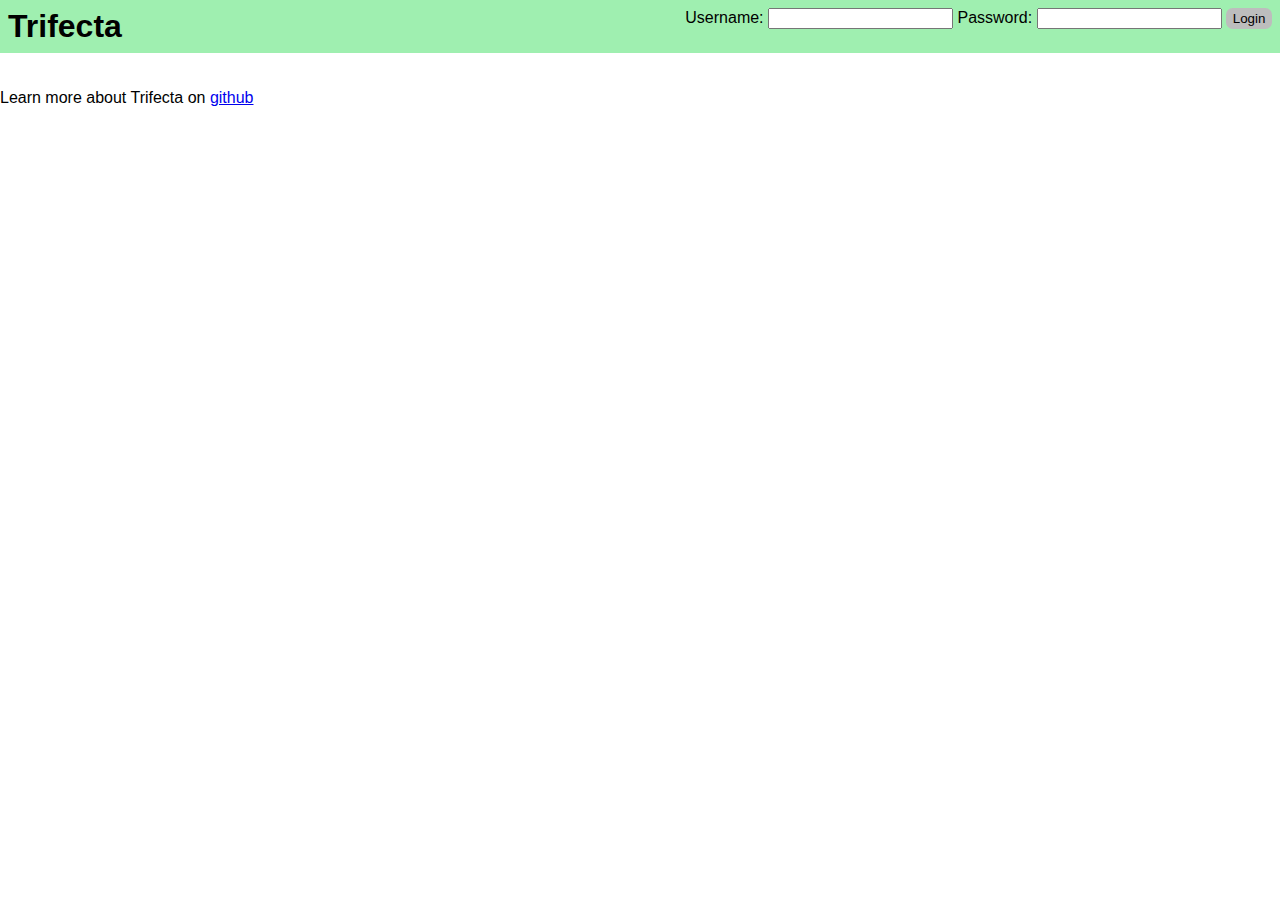
==== html/index.html @ 455ae876 "give post a 'public' checkbox for owner & admin" ====
<!doctype html>
<html>

<head>
  <title>Trifecta</title>
  <meta charset="utf-8">
  <link rel='stylesheet' href='style.css'>
  <link rel="icon" type="image/x-icon" href="trifecta.ico">
  <script defer src="logic.js"></script>
  <script defer src="alpine.min.js"></script>
</head>

<body>
  <div id="container" x-data="{
                 message2user: '', 
                 user: '', 
                 loggedon: false, 
                 images: [],
                 myimages: [],
                 postId: '',
                 postTitle: '',
                 postPublic: 0,
                 postPublicUntil: 0,
                 can_touch_post: 0,

                 get canDelImage() { return( this.loggedon && this.postid != '');},
                 get canShowImage() { return( this.images.length > 0);},
                 get showPasteImage() { return ( this.loggedon);} 
}" x-init="getLoginStatus($data);getMyImageList($data);">
    <header>
      <h1><a href="./">Trifecta</a></h1>

      <template x-if="loggedon">
        <div>
          <span>Logged in as </span><span x-text="user"></span>
          <button @click="doLogout($data)">Logout</button>
        </div>
      </template>


      <template x-if="!loggedon">
        <div>
          <form x-cloak @submit.prevent="doLogin($el, $data)">
            <label for="user">Username:</label>
            <input type="text" id="user" name="user" required>

            <label for="password">Password:</label>
            <input type="password" id="password" name="password" required>

            <button type="submit">Login</button>
          </form>
        </div>
      </template>
    </header>

    <div id="content">
      <div id="userfeedback">
        <span x-text="message2user"></span>
      </div>


      <div id="posts">
        <template x-if="can_touch_post">
          <div>
            <input class="postTitle" x-model="postTitle" placeholder="Give your post a title" @keyup="doSetPostTitle($data, $el)">
            <label for="publicCB">Public:</label>
            <input name="publicCB" @click.prevent="doChangePublic($data, postId, $el)" type="checkbox"
                             x-bind:checked="postPublic" />
          </div>
        </template>
        <template x-if="!can_touch_post">
          <h2 class="postTitle" x-text="postTitle" ></h2>
        </template>

        <template x-show="canShowImage" x-for="g in images">
          <div>
            <a x-bind:href="'i/'+g.id" ><img x-cloak x-bind:alt="g.caption" x-bind:src="'i/'+g.id"></a>
            <div class="imagecontrols">
              <template x-if="can_touch_post">
                <textarea class="imageCaption" x-model="g.caption" placeholder="Give your image a caption" rows="4" cols="70" @keyup="processCaptionKey($data, $el, $event, g.id)"></textarea>
              </template>
              <template x-if="!can_touch_post">
                <p class="imageCaption" x-text="g.caption"></p>
              </template>

              <button @click="doDeleteImage($data, g.id)" x-show="can_touch_post">Delete image</button>
            </div>
          </div>
        </template>
      </div>

      <template x-if="showPasteImage"> 
        <div id="paste" @paste="getImageFromPaste($data, $event)"
             @drop.prevent="processDrop($data, $event)" @dragover.prevent="">
          <h2>Paste your image here</h2>
          <p>Simply paste your picture here.</p>
        </div>
      </template>
       
      <template x-if="loggedon"> 
        <div id="imagelist">
          <h2>Your images</h2>
          <div>
            <table>
              <tr>
                <th>Post</th>
                <th>Pasted on</th>
                <th>Paste ID</th>
                <th>Type</th>
                <th>Size</th>
                
                <th>Until</th>
                <th>Thumbnail</th>
                <th>Public</th>
                <th>Del</th>
              </tr>
              <template x-for="g in myimages">
                <tr>
                  <td><a x-bind:href="'?p='+g.postId" x-text="g.postId"></a></td>
                  <td x-text="new Date(g.tstamp * 1000).toLocaleString()"></td>
                  <td x-text="g.id"></td>
                  <td x-text="g.content_type"></td>
                  <td x-text="g.size"></td>
                  <td x-text="if(g.publicUntilTstamp>0) return new Date(g.publicUntilTstamp * 1000).toLocaleString()">
                  </td>
                  <td><a x-bind:href="'i/'+g.id"><img loading="lazy" class="thumb" x-bind:src="'i/'+g.id"></a>
                  </td>
                  <td><input @click.prevent="doChangePublic($data, g.postId, $el)" type="checkbox"
                             x-bind:checked="g.public" />
                  </td>
                  <td class="deleteicon" @click.prevent="doDeleteImage($data, g.id).then(r => getMyImageList($data))">
                  </td>
                </tr>
              </template>
            </table>
          </div>
          <button @click="getMyImageList($data)">Refresh</button>
        </div>
      </template>
    </div>
    <footer>
      <span>Learn more about Trifecta on <a href="https://github.com/berthubert/trifecta">github</a></span>
    </footer>
  </div> <!-- id=container -- Alphine div -->
</body>

</html>
---- html/style.css ----
:root {
    --color-primary-1: #9FEFB0;
    

    --color-gray-50: #FAFAFA;
    --color-gray-100: #F5F5F5;
    --color-gray-200: #EEEEEE;
    --color-gray-300: #E0E0E0;
    --color-gray-400: #BDBDBD;
    --color-gray-500: #9E9E9E;
    --color-gray-600: #757575;
    --color-gray-700: #616161;
    --color-gray-800: #424242;
    --color-gray-900: #212121;

    --clr-primary-fg: var(--color-primary-4);
    --clr-primary-bg: #fff;
    --clr-table-header-bg: var(--color-primary-1);
    --clr-table-row-bg: var(--color-gray-200);
    --clr-table-row-even-bg: var(--color-gray-400);
    --clr-header-bg: var(--color-primary-1);
    --clr-header-text: var(--color-primary-4);

    --clr-btn-surface: var(--color-gray-400);
    --clr-btn-surface-hover: var(--color-gray-500);
    --clr-btn-surface-text: var(--color-primary-4);

    --clr-txt-error: #F00;

    --size-xxs: 0.2em;
    --size-xs: 0.5em;
    --size-s: 0.8em;
    --size-m: 1em;
    --size-l: 1.5em;
    --size-xl: 2em;
    --size-xxl: 3em;
    --rad-small: 0.5em;
}

body,
div,
header,
h1 {
    margin: 0;
    padding: 0;
    border: 0;
}

body {
    font-family: Open Sans, Roboto, sans-serif;
    color: var(--clr-primary-fg);
}

div#container {
    display: grid;
    grid-template-areas:
        "header"
        "image"
        "paste"
        "imagelist";
}

div#content {
    padding: var(--size-xs);
}

#userfeedback>span {
    font-weight: bold;
}

#paste {
    grid-area: paste;
    border-width:3px;
    border-style:dashed;
    border-color:#FF0000;
    padding: 0.5em;
}

#imagelist {
    grid-area: imagelist;
}

#image {
    grid-area: image;
    width: 95%;
    margin-left: auto;
    margin-right: auto;
}

#image>div>img {
    border: 1px solid;
    border-color: var(--color-gray-400);
    max-width: 100%;
    display: block;
    margin: auto;
}

h2:nth-child(1) {
    padding-top: 1em;
}

h1>a {
    text-decoration: none;
    color: var(--clr-header-text);
}

header {
    grid-area: header;
    background-color: var(--clr-header-bg);
    color: var(--clr-header-text);
    display: flex;
    flex-direction: row;
    padding: var(--size-xs);
}

header>div {
    margin-left: auto;
}

table {
    border: 1px solid var(--clr-primary-fg);
    border-collapse: collapse;
}

th,
td {
    border: 1px solid var(--clr-primary-fg);
    padding: var(--size-xs);
}

th {
    background-color: var(--clr-table-header-bg);
}

tr {
    background-color: var(--clr-table-row-bg);

}

tr:nth-of-type(even) {
    background-color: var(--clr-table-row-even-bg);
}

.thumb {
    max-width: 150px;
}

button {
    border-radius: var(--rad-small);
    background-color: var(--clr-btn-surface);
    color: var(--clr-btn-surface-text);
    padding: var(--size-xxs) var(--size-xs);
    box-shadow: none;
    border: 0;
}

button:hover {
    cursor: pointer;
    background-color: var(--clr-btn-surface-hover);
}


.deleteicon {
    content: url(svg/delete.svg);
    border: 0px;
}
.deleteicon:hover {
    cursor: pointer;
}

.error {
    color: var(--clr-txt-error);
}
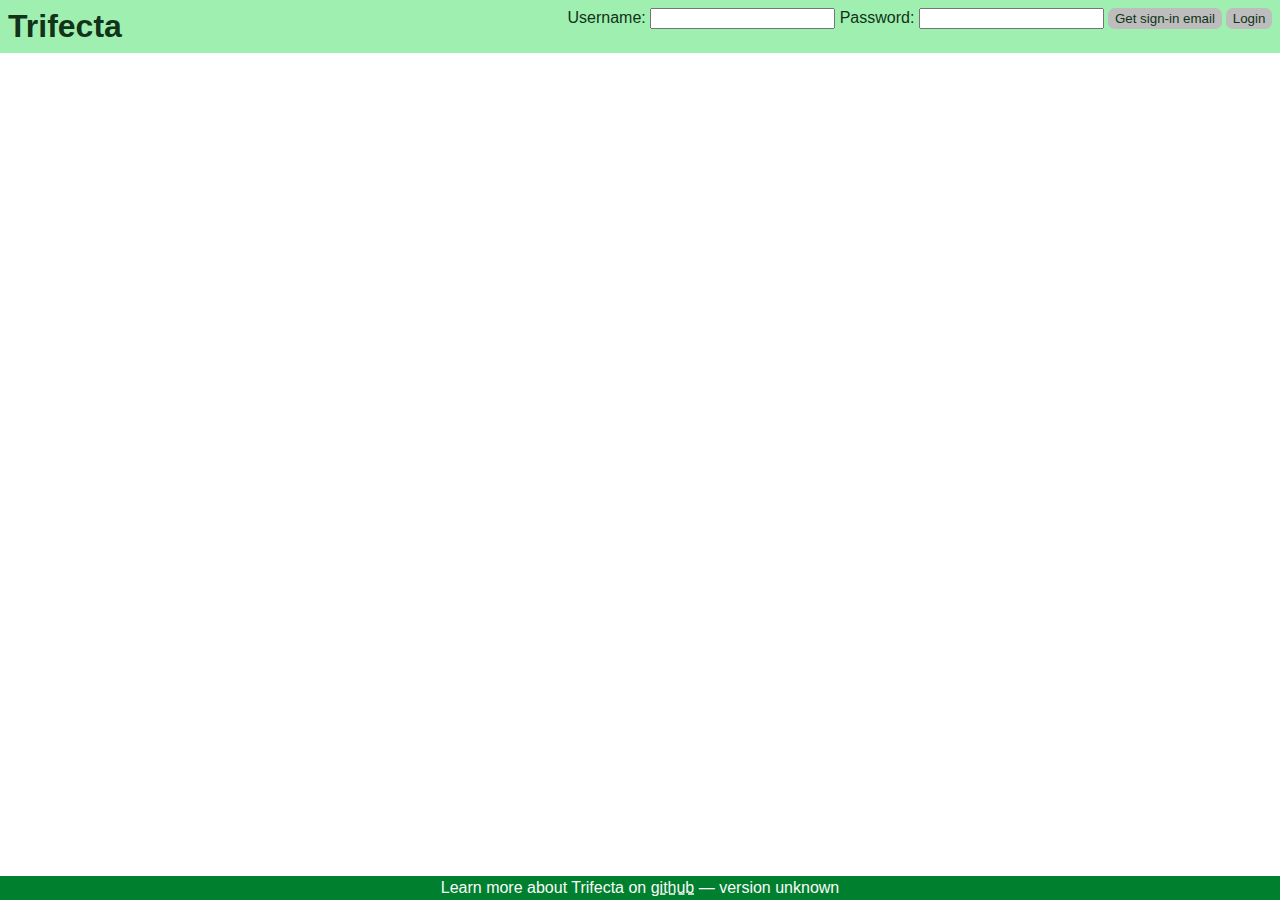
==== commit a56c4728: "admin can now change email addresses & (re-)send invites" ====
--- a/html/index.html
+++ b/html/index.html
@@ -13,32 +13,24 @@
 <body>
   <div id="container" x-data="{
                  message2user: '', 
-                 user: '', 
-                 loggedon: false, 
-                 images: [],
+                 post: {},
+                 user: {}, 
                  myimages: [],
-                 postId: '',
-                 postTitle: '',
-                 postPublic: 0,
-                 postPublicUntil: 0,
-                 can_touch_post: 0,
-
-                 get canDelImage() { return( this.loggedon && this.postid != '');},
-                 get canShowImage() { return( this.images.length > 0);},
-                 get showPasteImage() { return ( this.loggedon);} 
-}" x-init="getLoginStatus($data);getMyImageList($data);">
+                 version: 'unknown',
+                 showSection: 'home',
+}" x-init="doPageLoad($data);">
     <header>
       <h1><a href="./">Trifecta</a></h1>
 
-      <template x-if="loggedon">
+      <template x-if="user.loggedon">
         <div>
-          <span>Logged in as </span><span x-text="user"></span>
+          <span>Logged in as </span><span x-text="user.name"></span>
           <button @click="doLogout($data)">Logout</button>
         </div>
       </template>
 
 
-      <template x-if="!loggedon">
+      <template x-if="!user.loggedon">
         <div>
           <form x-cloak @submit.prevent="doLogin($el, $data)">
             <label for="user">Username:</label>
@@ -46,102 +38,367 @@
 
             <label for="password">Password:</label>
             <input type="password" id="password" name="password" required>
-
+            <button @click.prevent="doAskForSigninEmail($el.parentNode['user'].value, $data)">Get sign-in email</button>
             <button type="submit">Login</button>
           </form>
         </div>
       </template>
     </header>
 
+    <template x-if="user.isadmin">
+      <nav>
+        <a href="./" @click="showSection = 'home'">Home</a>
+        <a href="./#admin" @click="showSection = 'admin'">Admin</a>
+        <a href="./#user" @click="showSection = 'user'">User</a>
+      </nav>
+    </template>
+
+    <template x-if="user.loggedon && !user.isadmin">
+      <nav>
+        <a href="./" @click="showSection = 'home'">Home</a>
+        <a href="./#user" @click="showSection = 'user'">User</a>
+      </nav>
+    </template>
+
+    
     <div id="content">
       <div id="userfeedback">
         <span x-text="message2user"></span>
       </div>
-
-
-      <div id="posts">
-        <template x-if="can_touch_post">
-          <div>
-            <input class="postTitle" x-model="postTitle" placeholder="Give your post a title" @keyup="doSetPostTitle($data, $el)">
-            <label for="publicCB">Public:</label>
-            <input name="publicCB" @click.prevent="doChangePublic($data, postId, $el)" type="checkbox"
-                             x-bind:checked="postPublic" />
-          </div>
-        </template>
-        <template x-if="!can_touch_post">
-          <h2 class="postTitle" x-text="postTitle" ></h2>
-        </template>
-
-        <template x-show="canShowImage" x-for="g in images">
-          <div>
-            <a x-bind:href="'i/'+g.id" ><img x-cloak x-bind:alt="g.caption" x-bind:src="'i/'+g.id"></a>
-            <div class="imagecontrols">
-              <template x-if="can_touch_post">
-                <textarea class="imageCaption" x-model="g.caption" placeholder="Give your image a caption" rows="4" cols="70" @keyup="processCaptionKey($data, $el, $event, g.id)"></textarea>
-              </template>
-              <template x-if="!can_touch_post">
-                <p class="imageCaption" x-text="g.caption"></p>
-              </template>
-
-              <button @click="doDeleteImage($data, g.id)" x-show="can_touch_post">Delete image</button>
+      <template x-if="showSection == 'home'">
+        <div>
+          <template x-if="post.id != null">
+            <div id="post">
+              <template x-if="post.can_touch_post">
+                <div class="postcontrols">
+                  <input class="postTitle" x-model="post.title" placeholder="Give your post a title"
+                    @keyup="doSetPostTitle($data, $el)">
+                  <br />
+                  <button @click="doDeletePost($data)">Delete post</button>
+                  <label for="publicCB">Public:</label>
+                  <input name="publicCB" @click.prevent="doChangePublic($data, post.id, $el)" type="checkbox"
+                         x-bind:checked="post.public" x-model="post.public" />
+                  <button @click="doChangePublicUntil($data, post.id, 300)" x-show="post.public">5 minutes</button>
+                  <button @click="doChangePublicUntil($data, post.id, 3600)" x-show="post.public">1 hour</button>
+                  <button @click="doChangePublicUntil($data, post.id, 86400)" x-show="post.public">1 day</button>
+                  <button @click="doChangePublicUntil($data, post.id, 30*86400)" x-show="post.public">1 month</button>
+                  <button @click="doChangePublicUntil($data, post.id, 0)" x-show="post.public">Forever</button>
+                  <span
+                    x-text="if(post.publicuntil > 0 && post.public && post.publicuntil*1000 >= Date.now()) return 'Until '+new Date(post.publicuntil * 1000).toLocaleString()+ ' your time'; else return '';"></span>
+                  <span class="warning"
+                    x-text="if(post.publicuntil > 0 && post.publicuntil*1000 < Date.now()) return 'PUBLIC TIME LIMIT EXPIRED';"></span>
+                </div>
+              </template>
+              <template x-if="!post.can_touch_post">
+                <h2 class="postTitle" x-text="post.title"></h2>
+              </template>
+
+              <template x-show="post.images.length > 0" x-for="g in post.images">
+                <div class="imagediv">
+                  <a x-bind:href="'i/'+g.id"><img x-cloak x-bind:alt="g.caption" x-bind:src="'i/'+g.id"></a>
+                  <div class="imagecontrols">
+                    <template x-if="post.can_touch_post">
+                      <textarea class="imageCaption" x-model="g.caption" placeholder="Give your image a caption"
+                        rows="4" cols="70" @keyup="processCaptionKey($data, $el, $event, g.id)"></textarea>
+                    </template>
+                    <template x-if="!post.can_touch_post">
+                      <p class="imageCaption" x-text="g.caption"></p>
+                    </template>
+
+                    <button @click="doDeleteImage($data, g.id)" x-show="post.can_touch_post">Delete image</button>
+                  </div>
+                </div>
+              </template>
             </div>
-          </div>
-        </template>
-      </div>
-
-      <template x-if="showPasteImage"> 
-        <div id="paste" @paste="getImageFromPaste($data, $event)"
-             @drop.prevent="processDrop($data, $event)" @dragover.prevent="">
-          <h2>Paste your image here</h2>
-          <p>Simply paste your picture here.</p>
+          </template> <!-- end of post -->
+
+          <template x-if="user.loggedon">
+            <div id="paste" @paste="getImageFromPaste($data, $event)" @drop.prevent="processDrop($data, $event)"
+              @dragover.prevent="">
+              <h2>Drop/paste your image here</h2>
+              <p>Simply drag your images and drop them on this section, or paste the picture into this area.</p>
+            </div>
+          </template>
         </div>
       </template>
-       
-      <template x-if="loggedon"> 
-        <div id="imagelist">
-          <h2>Your images</h2>
-          <div>
+
+      <template x-if="user.isadmin && showSection == 'admin'">
+        <div> <!-- root div for template -->
+          <div id="createuser">
+            <h2>Create new user</h2>
+            <form @submit.prevent="doCreateUser($el, $data).then(getUserList($data))">
+              <table>
+                <tr>
+                  <td>
+                    <label for="username">Username:</label>
+                  </td>
+                  <td>
+                    <input type="text" id="username" name="user" required>
+                  </td>
+                </tr>
+                <tr>
+                  <td>
+                    <label for="email">Email:</label>
+                  </td>
+                  <td>
+                    <input type="text" id="email" name="email" required>
+                  </td>
+                </tr>
+                <tr>
+                  <td>
+                    <label for="password1">Password:</label>
+                  </td>
+                  <td>
+                    <input type="password" id="password1" name="password1">
+                  </td>
+                </tr>
+                <tr>
+                  <td>
+                    <label for="password2">Confirm (password):</label>
+                  </td>
+                  <td><input type="password" id="password2" name="password2"></td>
+                </tr>
+                <tr>
+                  <td colspan="2"><button type="submit">Create</button></td>
+                </tr>
+              </table>
+            </form>
+          </div>
+
+          <div id="allusers" x-init="getUserList($data);" x-data="{users:[]}">
+            <h2>All users</h2>
             <table>
               <tr>
+                <th>User</th>
+                <th>Admin</th>
+                <th>Disabled</th>
+                <th>Lastlogin</th>
+                <th>Email</th>
+                <th>Delete</th>
+                <th>Invite</th>
+              </tr>
+              <template x-for="u in users">
+                <tr>
+                  <td x-text="u.user"></td>
+                  <td x-text="u.admin ? '✅' : ''"></td>
+                  <td><input @click.prevent="doChangeUserDisabled($data, u.user, $el)" type="checkbox"
+                      x-bind:checked="u.disabled" />
+                  </td>
+                  <td
+                    x-text="if(u.lastLoginTstamp) return new Date(u.lastLoginTstamp * 1000).toLocaleString(); else return ">
+                  </td>
+                  <td><input @keyup="processEmailChange($data, $el, u.user)" :value="u.email"></input></td>
+                  <td class="deleteicon" @click.prevent="doDelUser($data, u.user)"></td>
+                  <td><button @click.prevent="doAskForSigninEmail(u.user, $data)">Invite</button></td>
+                </tr>
+              </template>
+            </table>
+          </div>
+
+          <div id="sessionlist" x-init="getSessionList($data)" x-data="{sessions: []}">
+            <h2>All sessions</h2>
+            <table>
+              <tr>
+                <th>ID</th>
+                <th>User</th>
+                <th>IP</th>
+                <th>Created</th>
+                <th>Last use</th>
+                <th>Kill</th>
+              </tr>
+              <template x-for="s in sessions">
+                <tr>
+                  <td x-text="s.id"></td>
+                  <td x-text="s.user"></td>
+                  <td x-text="s.ip"></td>
+                  <td x-text="if(s.createTstamp) return new Date(s.createTstamp * 1000).toLocaleString(); else return ">
+                  </td>
+                  <td
+                    x-text="if(s.lastUseTstamp) return new Date(s.lastUseTstamp * 1000).toLocaleString(); else return ">
+                  </td>
+                  <td class="deleteicon" @click.prevent="doKillSession($data, s.id)"></td>
+                </tr>
+              </template>
+            </table>
+          </div>
+
+
+          <div id="imagelist" x-init="getImageList($data);" x-data="{images: []}">
+            <h2>All images</h2>
+            <table>
+              <tr>
+                <th>ID</th>
                 <th>Post</th>
-                <th>Pasted on</th>
-                <th>Paste ID</th>
+                <th>User</th>
+                <th>IP</th>
                 <th>Type</th>
                 <th>Size</th>
-                
-                <th>Until</th>
+                <th>Public</th>
                 <th>Thumbnail</th>
-                <th>Public</th>
-                <th>Del</th>
               </tr>
-              <template x-for="g in myimages">
-                <tr>
-                  <td><a x-bind:href="'?p='+g.postId" x-text="g.postId"></a></td>
-                  <td x-text="new Date(g.tstamp * 1000).toLocaleString()"></td>
+              <template x-for="g in images">
+                <tr>
                   <td x-text="g.id"></td>
+                  <td><a x-bind:href="'./?p='+g.postId" x-text="g.postId"></a></td>
+                  <td x-text="g.user"></td>
+                  <td x-text="g.ip"></td>
                   <td x-text="g.content_type"></td>
                   <td x-text="g.size"></td>
-                  <td x-text="if(g.publicUntilTstamp>0) return new Date(g.publicUntilTstamp * 1000).toLocaleString()">
-                  </td>
-                  <td><a x-bind:href="'i/'+g.id"><img loading="lazy" class="thumb" x-bind:src="'i/'+g.id"></a>
-                  </td>
-                  <td><input @click.prevent="doChangePublic($data, g.postId, $el)" type="checkbox"
-                             x-bind:checked="g.public" />
-                  </td>
-                  <td class="deleteicon" @click.prevent="doDeleteImage($data, g.id).then(r => getMyImageList($data))">
-                  </td>
+                  <td><input @click.prevent="doChangePublic($data, g.postId, $el).then(getImageList($data))" type="checkbox"
+                      x-bind:checked="g.public" />
+                  </td>
+                  <td><a x-bind:href="'i/'+g.id"><img loading="lazy" class="thumb" x-bind:src="'i/'+g.id"></a></td>
                 </tr>
               </template>
             </table>
-          </div>
-          <button @click="getMyImageList($data)">Refresh</button>
+            <button @click="getImageList($data)">Refresh</button>
+          </div>
+
+
+        </div> <!--- root div for template -->
+      </template>
+      <template x-if="showSection == 'user'">
+        <div>
+          <div id="changemypassword">
+            <h2>Change my password</h2>
+            <p x-show="!user.hasPw">Your password is currently not set!</p>
+            <p x-show="user.hasPw">You can also get an email link to reset your password: <button @click.prevent="doAskForSigninEmail(user.name, $data)">Get sign-in email</button></p>
+            <form @submit.prevent="doChangeMyPassword($el, $data)">
+              <table>
+                <tr>
+                    <td>
+                      <label for="user">User:</label>
+                    </td>
+                    <td>
+                      <input type="text" readonly id="username" name="user" x-model="user.name">
+                    </td>
+                  </tr>
+
+                <template x-if="user.hasPw">
+                  <tr>
+                    <td>
+                      <label for="password0">Current Password:</label>
+                    </td>
+                    <td>
+                      <input type="password" id="password0" name="password0" required>
+                    </td>
+                  </tr>
+                </template>
+                <tr>
+                  <td>
+                    <label for="password1">New password:</label>
+                  </td>
+                  <td><input type="password" id="password1" name="password1" required></td>
+                </tr>
+                <tr>
+                  <td>
+                    <label for="password2">Confirm (password):</label>
+                  </td>
+                  <td><input type="password" id="password2" name="password2" required></td>
+                </tr>
+
+                <tr>
+                  <td colspan="2"><button type="submit">Change</button></td>
+                </tr>
+              </table>
+            </form>
+          </div>
+          <div id="changemyemail">
+            <h2>Change my email</h2>
+            <form @submit.prevent="doChangeMyEmail($el, $data)">
+              <table>
+                <tr>
+                  <td>
+                    <label for="email">Email:</label>
+                  </td>
+                  <td>
+                    <input type="text" x-model="user.email" id="email" name="email" required>
+                  </td>
+                </tr>
+
+                <tr>
+                  <td colspan="2"><button type="submit">Change</button></td>
+                </tr>
+              </table>
+            </form>
+          </div>
+
+          <div id="imagelist">
+            <h2>Your images</h2>
+            <div>
+              <table>
+                <tr>
+                  <th>Post</th>
+                  <th>Pasted on</th>
+                  <th>Paste ID</th>
+                  <th>Type</th>
+                  <th>Size</th>
+                  <th>Until</th>
+                  <th>Thumbnail</th>
+                  <th>Public</th>
+                  <!-- This is a post public flag, which is really confusing from the UX perspective -->
+                  <th>Del</th>
+                </tr>
+                <template x-for="g in myimages">
+                  <tr>
+                    <td><a x-bind:href="'?p='+g.postId" x-text="g.postId"></a></td>
+                    <td x-text="new Date(g.tstamp * 1000).toLocaleString()"></td>
+                    <td x-text="g.id"></td>
+                    <td x-text="g.content_type"></td>
+                    <td x-text="g.size"></td>
+                    <td
+                      x-text="if(g.publicUntilTstamp>0) return new Date(g.publicUntilTstamp * 1000).toLocaleString()">
+                    </td>
+                    <td><a x-bind:href="'i/'+g.id"><img loading="lazy" class="thumb" x-bind:src="'i/'+g.id"></a>
+                    </td>
+                    <td><input @click.prevent="doChangePublic($data, g.postId, $el).then(getMyImageList($data))" type="checkbox"
+                               x-bind:checked="g.public" />
+                    </td>
+                    <td class="deleteicon" @click.prevent="doDeleteImage($data, g.id);">
+                    </td>
+                  </tr>
+                </template>
+              </table>
+            </div>
+            <!-- TODO: do we still need this if all our changes properly refresh the list anyway? -->
+            <button @click="getMyImageList($data)">Refresh</button>
+          </div>
+          
+          <div id="mySessions">
+            <div id="sessionlist" x-init="getMySessionList($data)" x-data="{sessions: []}">
+              <h2>My sessions</h2>
+              <table>
+                <tr>
+                  <th>ID</th>
+                  <th>IP</th>
+                  <th>Created</th>
+                  <th>Last use</th>
+                  <th>Agent</th>
+                  <th>Kill</th>
+                </tr>
+                <template x-for="s in sessions">
+                  <tr>
+                    <td x-text="s.id"></td>
+                    <td x-text="s.ip"></td>
+                    <td x-text="if(s.createTstamp) return new Date(s.createTstamp * 1000).toLocaleString(); else return ">
+                    </td>
+                    <td
+                      x-text="if(s.lastUseTstamp) return new Date(s.lastUseTstamp * 1000).toLocaleString(); else return ">
+                    </td>
+                    <td style="width: 30%;" x-text="s.agent"></td>
+                    <td class="deleteicon" @click.prevent="doKillMySession($data, s.id)"></td>
+                  </tr>
+                </template>
+              </table>
+            </div>
+          </div>
         </div>
       </template>
-    </div>
+    </div> <!-- content div -->
     <footer>
-      <span>Learn more about Trifecta on <a href="https://github.com/berthubert/trifecta">github</a></span>
+      Learn more about Trifecta on <a href="https://github.com/berthubert/trifecta">github</a> &mdash; version <span x-text="version"></span>
     </footer>
-  </div> <!-- id=container -- Alphine div -->
+  </div> <!-- id=container -- Alpine div -->
 </body>
 
 </html>
--- a/html/style.css
+++ b/html/style.css
@@ -1,5 +1,16 @@
 :root {
-    --color-primary-1: #9FEFB0;
+    
+
+    /* Used adobe color wheel with primary-3 color as middle color and Monochromatic */
+    --color-primary-1: #9FEFB0; /* the blue in the logo */
+    --color-primary-2: #00802e; /* the logo's 900 color */
+    --color-primary-3: #113318; /* The dark in the logo */
+
+    
+    /*
+    --color-logo-bg: #1f1f1f;
+    --color-logo-dark: #141414;
+    */
     
 
     --color-gray-50: #FAFAFA;
@@ -13,34 +24,40 @@
     --color-gray-800: #424242;
     --color-gray-900: #212121;
 
-    --clr-primary-fg: var(--color-primary-4);
+    --clr-primary-fg: var(--color-primary-3);
     --clr-primary-bg: #fff;
+    --clr-on-primary-2: #fff;
     --clr-table-header-bg: var(--color-primary-1);
     --clr-table-row-bg: var(--color-gray-200);
     --clr-table-row-even-bg: var(--color-gray-400);
     --clr-header-bg: var(--color-primary-1);
-    --clr-header-text: var(--color-primary-4);
+    --clr-header-text: var(--color-primary-3);
+    --clr-footer-bg: var(--color-primary-2);
+    --clr-footer-text: var(--color-gray-50);
 
     --clr-btn-surface: var(--color-gray-400);
     --clr-btn-surface-hover: var(--color-gray-500);
-    --clr-btn-surface-text: var(--color-primary-4);
+    --clr-btn-surface-text: var(--color-primary-3);
 
     --clr-txt-error: #F00;
+    --clr-txt-warning: #FFA500;
 
     --size-xxs: 0.2em;
     --size-xs: 0.5em;
     --size-s: 0.8em;
     --size-m: 1em;
-    --size-l: 1.5em;
-    --size-xl: 2em;
-    --size-xxl: 3em;
+    --size-l: 2em;
+
     --rad-small: 0.5em;
 }
 
 body,
 div,
 header,
-h1 {
+h1, h2,
+img,
+footer
+{
     margin: 0;
     padding: 0;
     border: 0;
@@ -51,57 +68,41 @@
     color: var(--clr-primary-fg);
 }
 
-div#container {
-    display: grid;
-    grid-template-areas:
-        "header"
-        "image"
-        "paste"
-        "imagelist";
-}
-
-div#content {
-    padding: var(--size-xs);
-}
-
-#userfeedback>span {
-    font-weight: bold;
-}
-
-#paste {
-    grid-area: paste;
-    border-width:3px;
-    border-style:dashed;
-    border-color:#FF0000;
-    padding: 0.5em;
-}
-
-#imagelist {
-    grid-area: imagelist;
-}
-
-#image {
-    grid-area: image;
-    width: 95%;
-    margin-left: auto;
-    margin-right: auto;
-}
-
-#image>div>img {
-    border: 1px solid;
-    border-color: var(--color-gray-400);
-    max-width: 100%;
-    display: block;
-    margin: auto;
-}
-
-h2:nth-child(1) {
-    padding-top: 1em;
+a {
+    text-decoration: underline dashed;
 }
 
 h1>a {
     text-decoration: none;
     color: var(--clr-header-text);
+}
+
+
+
+div#container {
+    height: 100dvh;
+    display: grid;
+    grid-template-rows:auto auto 1fr auto;
+    grid-template-areas: 
+    "header"
+    "navigation"
+    "content"
+    "footer";
+}
+
+
+
+footer {
+    padding: var(--size-xxs);
+    margin-top: var(--size-l);
+    background-color: var(--clr-footer-bg);
+    color: var(--clr-footer-text);
+    text-align: center;
+    grid-area: footer;
+}
+
+footer a {
+    color: var(--color-gray-50);
 }
 
 header {
@@ -116,8 +117,92 @@
 header>div {
     margin-left: auto;
 }
+nav {
+    grid-area: navigation;
+    background-color: var(--color-primary-2);
+    color: var(--clr-on-primary-2);
+    margin-bottom: var(--size-l);
+}
+
+nav a {
+    text-decoration: none;
+    color: var(--clr-on-primary-2);
+}
+
+nav a:hover {
+    text-decoration: underline;
+}
+
+div#content {
+    margin-left: auto;
+    margin-right: auto;
+    width: 95%;
+    display: flex;
+    align-items: center;
+    flex-direction: column;
+    grid-area: content;
+}
+
+div#content > div {
+    min-width: 70%;
+}
+
+
+#userfeedback>span {
+    font-weight: bold;
+}
+
+#paste {
+    margin-top: var(--size-l);
+    background-color: var(--color-gray-200);
+    border-width: var(--size-xxs);
+    border-style:dashed;
+    border-color: var(--color-primary-3);
+    padding-top: var(--size-l);
+    padding-bottom: var(--size-l);
+    padding-left: var(--size-s);
+    padding-right: var(--size-s);
+}
+
+
+#post {
+    background-color: var(--color-gray-300);
+    display:flex;
+    flex-direction: column;
+    margin-top: var(--size-m);
+}
+
+
+#post img {
+    max-width: 100%;
+    margin: auto;
+    display:block;
+    filter: drop-shadow(0 0 0.5rem var(--color-primary-3))
+}
+
+.postcontrols {
+    padding-bottom: var(--size-xs);
+    background-color: var(--color-primary-1);
+}
+
+.imagediv {
+    border-top: 2px solid var(--color-primary-1);
+    padding-top: var(--size-m);
+    margin-bottom: var(--size-m);
+}
+
+.postTitle {
+    font-size: var(--size-l);
+    margin-bottom: var(--size-s);
+}
+
+#imagelist {
+    margin-top: var(--size-l);
+}
+
 
 table {
+    min-width: 70%;
     border: 1px solid var(--clr-primary-fg);
     border-collapse: collapse;
 }
@@ -126,10 +211,11 @@
 td {
     border: 1px solid var(--clr-primary-fg);
     padding: var(--size-xs);
+    vertical-align: top;
 }
 
 th {
-    background-color: var(--clr-table-header-bg);
+    background-color: var(--color-primary-1);
 }
 
 tr {
@@ -170,4 +256,8 @@
 
 .error {
     color: var(--clr-txt-error);
+}
+
+.warning {
+    color: var(--clr-txt-warning);
 }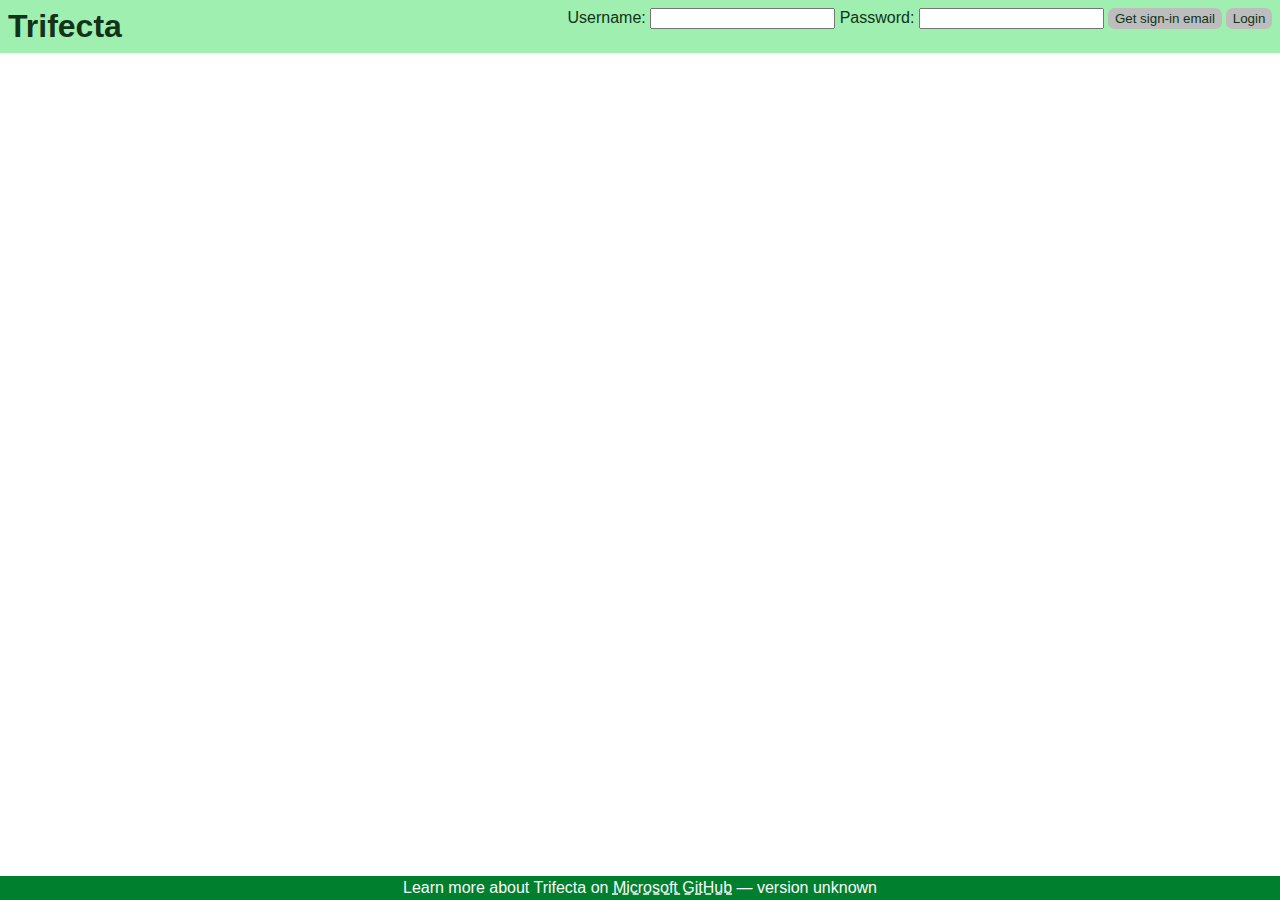
==== commit 19a7706b: "move away from 500 status for things that go wrong, move to ['ok']==0" ====
--- a/html/index.html
+++ b/html/index.html
@@ -6,13 +6,14 @@
   <meta charset="utf-8">
   <link rel='stylesheet' href='style.css'>
   <link rel="icon" type="image/x-icon" href="trifecta.ico">
+  <!-- opengraph -->
   <script defer src="logic.js"></script>
   <script defer src="alpine.min.js"></script>
 </head>
 
 <body>
   <div id="container" x-data="{
-                 message2user: '', 
+                 message2user: '', pwmessage: '', emailmessage: '',
                  post: {},
                  user: {}, 
                  myimages: [],
@@ -298,7 +299,8 @@
                 </tr>
 
                 <tr>
-                  <td colspan="2"><button type="submit">Change</button></td>
+                  <td><button type="submit">Change</button></td>
+                  <td style="color: red;" x-text="pwmessage"></td>
                 </tr>
               </table>
             </form>
@@ -317,7 +319,8 @@
                 </tr>
 
                 <tr>
-                  <td colspan="2"><button type="submit">Change</button></td>
+                  <td><button type="submit">Change</button></td>
+                  <td style="color: red;" x-text="emailmessage"></td>
                 </tr>
               </table>
             </form>
@@ -396,7 +399,7 @@
       </template>
     </div> <!-- content div -->
     <footer>
-      Learn more about Trifecta on <a href="https://github.com/berthubert/trifecta">github</a> &mdash; version <span x-text="version"></span>
+      Learn more about Trifecta on <a href="https://github.com/berthubert/trifecta">Microsoft GitHub</a> &mdash; version <span x-text="version"></span>
     </footer>
   </div> <!-- id=container -- Alpine div -->
 </body>
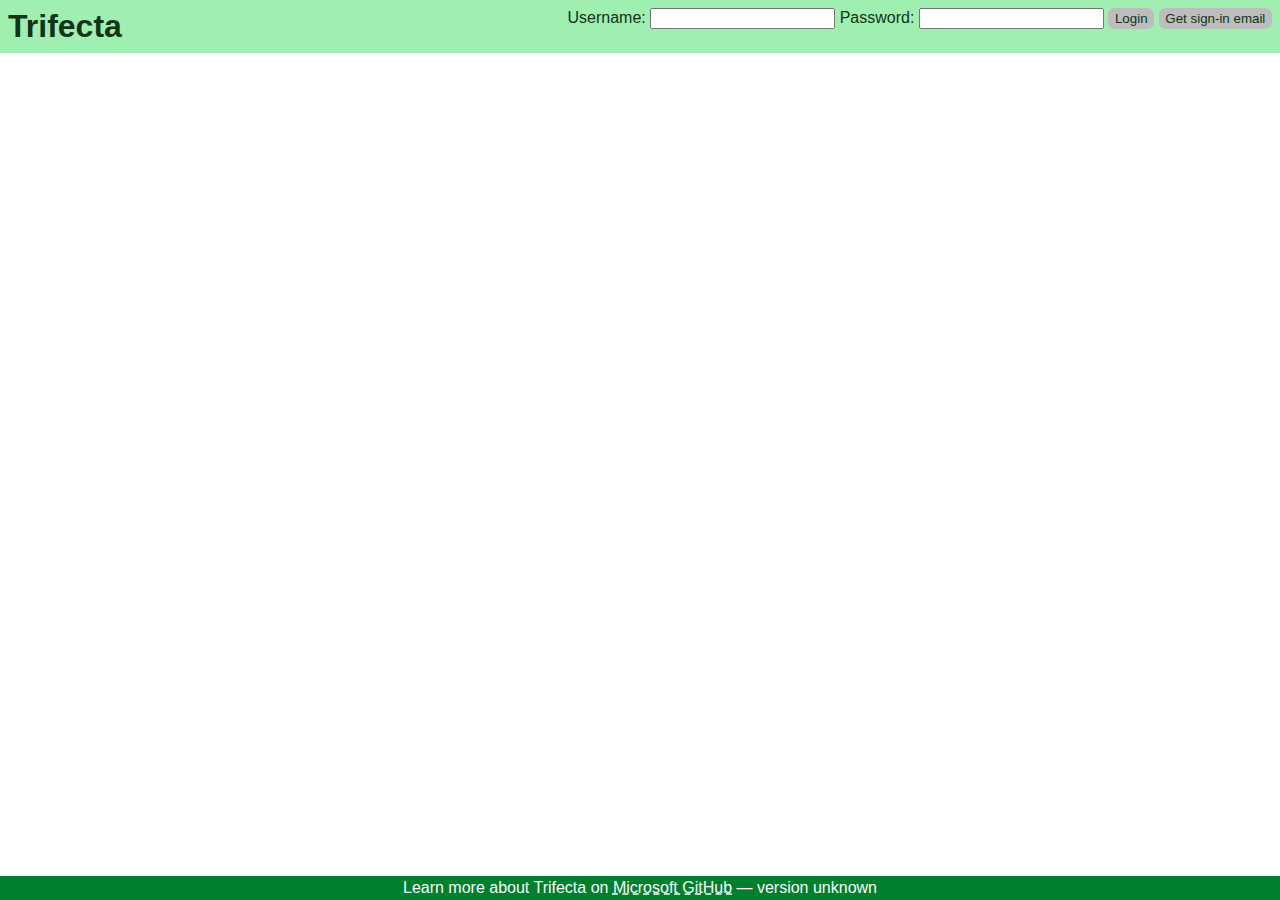
==== commit dd44d5a3: "Merge pull request #44 from cyclops1982/smallthing" ====
--- a/html/index.html
+++ b/html/index.html
@@ -38,9 +38,9 @@
             <input type="text" id="user" name="user" required>
 
             <label for="password">Password:</label>
-            <input type="password" id="password" name="password" required>
-            <button @click.prevent="doAskForSigninEmail($el.parentNode['user'].value, $data)">Get sign-in email</button>
+            <input type="password" id="password" name="password">
             <button type="submit">Login</button>
+            <button @click.prevent="doAskForSigninEmail($el.parentNode['user'].value, $data)" type="button">Get sign-in email</button>
           </form>
         </div>
       </template>
